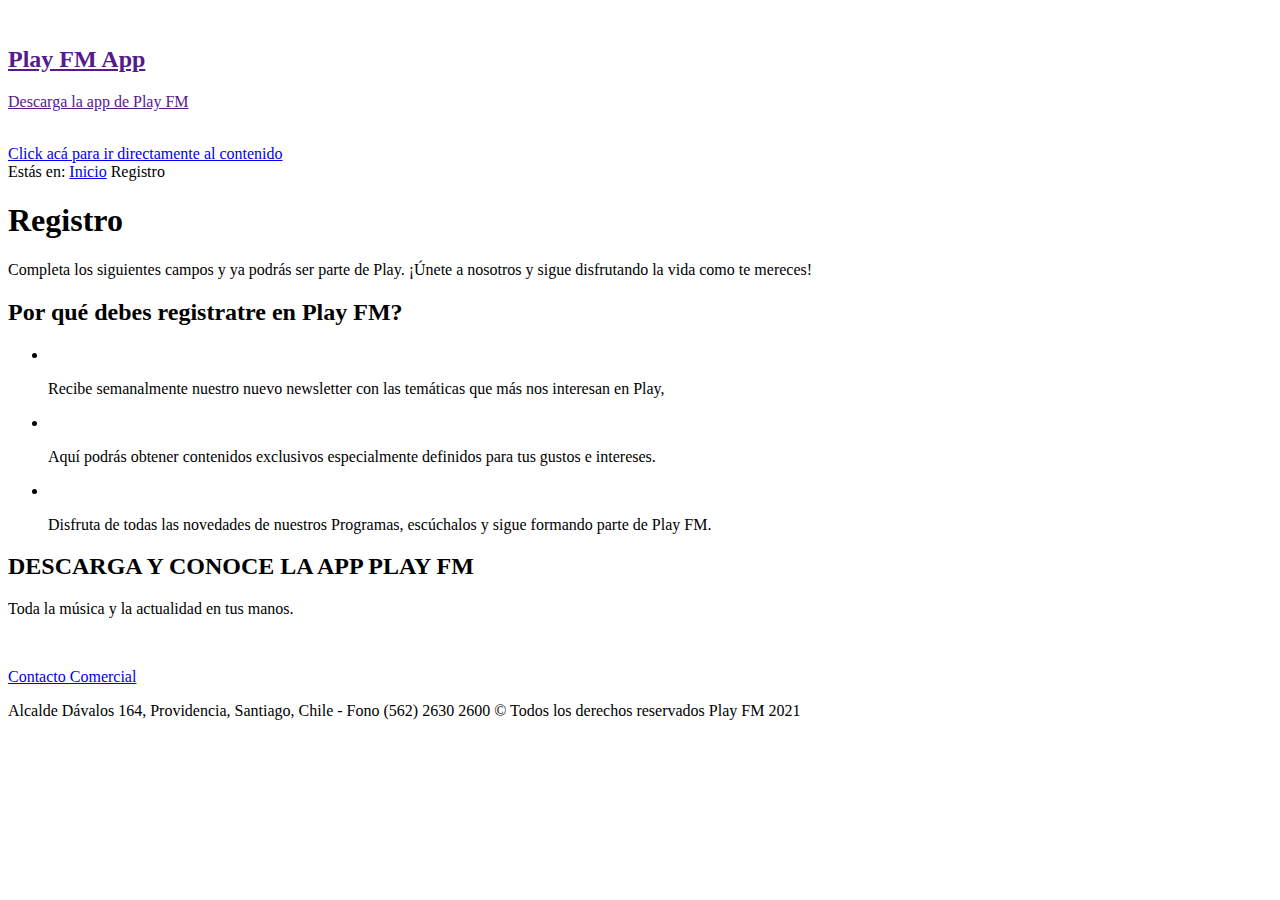
==== register.html @ 2b236574 "Corrección Logo" ====
<!DOCTYPE HTML>
<html lang="es-CL">

<head>
    <meta http-equiv="Content-Type" content="text/html; charset=utf-8" />

    <title>Play FM - Música, Tendencias, Playlist de Spotify y Concursos - PlayFM.cl - playFM.cl</title>

    <meta name="description"
        content="Disfruta de la mejor música para tu compañía diaria junto a nuestros programas y contenidos más relevantes. Sigue formando parte de Play, 100.9 FM, en Santiago y también online." />

    <meta name="robots" content="index, follow" />

    <!-- Favicon -->
    <link rel="shorcut icon" href="https://playfm.cl/favicon.ico" type="image/x-icon">
    <link rel="icon" href="https://playfm.cl/favicon.ico" type="image/x-icon">

    <meta property="og:image"
        content="https://playfm.cl/playfm/site/artic/20190517/imag/foto_0000000220190517125247/Icon-1024.png">
    <meta property="og:image:width" content="">
    <meta property="og:image:height" content="">

    <!-- utiles -->
    <meta name="viewport" content="width=device-width, initial-scale=1.0">
    <meta name="HandheldFriendly" content="True">
    <meta name="format-detection" content="telephone=no">
    <meta http-equiv="X-UA-Compatible" content="IE=edge">
    <meta name="author" content="playFM ">
    <meta name="generator" content="Prontus CMS">

    <!-- CSS-->
    <link href='https://playfm.cl/playfm/css/v1/reset.css?v=1.7.7' rel="stylesheet" type="text/css">
    <link href='https://playfm.cl/playfm/css/v1/style.css?v=1.7.7' rel="stylesheet" type="text/css">
    <link href='https://playfm.cl/playfm/css/v1/articulo.css?v=1.7.7' rel="stylesheet" type="text/css">
    <link href='https://playfm.cl/playfm/css/v1/gridpak.css?v=1.7.7' rel="stylesheet" type="text/css">
    <link href='https://playfm.cl/playfm/css/v1/jquery.fancybox.min.css?v=1.7.7' rel="stylesheet" type="text/css">
    <link href='https://playfm.cl/playfm/css/v1/swiper.min.css?v=1.7.7' rel="stylesheet" type="text/css">
    <link rel='stylesheet' href='https://playfm.cl/playfm/js-local/prontusPlayer/css/prontusPlayer.min.css?v=1.7.7'>
    <link href='https://playfm.cl/playfm/css/v1/seattle.css?v=1.7.7' rel="stylesheet" type="text/css">
    <link href='https://playfm.cl/playfm/css/v1/8m.css?v=1.7.7' rel="stylesheet" type="text/css">

    <!-- Fin CSS-->
    <script type="text/javascript"
        src='https://playfm.cl/playfm/js-local/timeago.js-master/gh-pages/timeago.min.js?v=2.6.6'></script>
    <script type="text/javascript" src='https://playfm.cl/playfm/js-local/jquery/html5.js?v=2.6.6'></script>
    <script type="text/javascript" src='https://playfm.cl/playfm/js-local/jquery/jquery.min.js?v=2.6.6'></script>
    <script type="text/javascript"
        src='https://playfm.cl/playfm/js-local/jquery/jquery-migrate-1.2.1.min.js?v=2.6.6'></script>
    <script type="text/javascript" src='https://playfm.cl/playfm/js-local/js-global.js?v=2.6.6'></script>
    <script type="text/javascript" src='https://playfm.cl/playfm/js-local/Utiles.class.js?v=2.6.6'></script>
    <script type="text/javascript" src='https://playfm.cl/playfm/js-local/FontSize.class.js?v=2.6.6'></script>
    <script type="text/javascript"
        src='https://playfm.cl/playfm/js-local/fancybox/jquery.fancybox.min.js?v=2.6.6'></script>
    <script type="text/javascript" src='https://playfm.cl/playfm/js-local/swiper/swiper.min.js?v=2.6.6'></script>
    <script type='text/javascript'
        src='https://playfm.cl/playfm/js-local/prontusPlayer/prontusPlayer.min.js?v=2.6.6'></script>
    <script type='text/javascript' src='https://playfm.cl/playfm/site/extra/mapa/pags/tax_secc.js?v=2.6.6'></script>
    <script type='text/javascript' src='https://playfm.cl/playfm/site/extra/mapa/pags/tax_tem.js?v=2.6.6'></script>
    <script type='text/javascript' src='https://playfm.cl/playfm/site/extra/mapa/pags/tax_subtem.js?v=2.6.6'></script>
    <script type='text/javascript' src='https://playfm.cl/playfm/js-local/Taxonomia.class.js?v=2.6.6'></script>
    <script src='https://playfm.cl/playfm/js-local/videosPagination.class.js?v=2.6.6'></script>
    <script type="text/javascript">
        jQuery.fn.addBack = jQuery.fn.andSelf; // Fancybox fix

        function cerrarAlerta(id) {
            $("#" + id).slideToggle('slow');
        }
    </script>
    <script type="text/javascript" src='https://playfm.cl/playfm/js-local/read.js?v=2.6.6'></script>
    <script type="text/javascript" src='https://playfm.cl/playfm/js-local/helper.js?v=2.6.6'></script>
    <script type="text/javascript" src='https://playfm.cl/playfm/js-local/height.js?v=2.6.6'></script>
    <script type="text/javascript" src='https://playfm.cl/playfm/js-local/favoritos.js?v=2.6.6'></script>
    <script type="text/javascript" src='https://playfm.cl/playfm/js-local/contraste.js?v=2.6.6'></script>
    <script type="text/javascript" src='https://playfm.cl/playfm/js-local/comun_playfm.js?v=2.6.6'></script>
    <script type="text/javascript" src='https://playfm.cl/playfm/js-local/TimeAgoFunctions.js?v=2.6.6'></script>
    <script type="text/javascript"
        src='https://playfm.cl/playfm/js-local/utils/tendenciasPagination.class.js?v=2.6.6'></script>
    <script type="text/javascript" src='https://playfm.cl/playfm/js-local/cargaAjax.js?v=2.6.6'></script>
    <script type="text/javascript" src='https://playfm.cl/playfm/js-local/iframePlayer.js?v=2.6.6'></script>
    <script type="text/javascript" src='https://playfm.cl/playfm/js-local/minuto_a_minuto.js?v=2.6.6'></script>
    <script type="text/javascript" src='https://playfm.cl/playfm/js-local/api_playfm.js?v=2.6.6'></script>
    <script type="text/javascript" src='https://playfm.cl/playfm/js-local/ajaxPagination.class.js?v=2.6.6'></script>
    <script type="text/javascript" src="https://playfm.cl/playfm/site/extra/mapa/pags/tax_secc.js"></script>
    <script type="text/javascript" src="https://playfm.cl/playfm/site/extra/mapa/pags/tax_tem.js"></script>
    <script type="text/javascript" src="https://playfm.cl/playfm/site/extra/mapa/pags/tax_subtem.js"></script>
    <script type="text/javascript" src='https://playfm.cl/playfm/js-local/Taxonomia.class.js?v=2.6.6'></script>
    <script type="text/javascript" src='https://playfm.cl/playfm/js-local/validator.js?v=2.6.6'></script>
    <script src='https://www.google.com/recaptcha/api.js'></script>
    <script>

        if ($("#main").data("header") == "especial") {
            $(".especial_play").show();
            $(".normal").hide();
        } else if ($("#main").data("header") == "especial_8m") {
            $(".especial_8m").show();
            $(".especial_play").hide();
            $(".normal").hide();
        } else {
            $(".especial_play").hide();
            $(".especial_8m").hide();
            $(".normal").show();
        }

    </script>
    <script type="text/javascript">
        var globalPlayerInstance
        function setFullscreen() {
            globalPlayerInstance.fullscreen = true
        }
        // Function gets called when player has loaded. Defined in loaded script tag
        function playerLoaded(msPlayer) {
            globalPlayerInstance = msPlayer
            globalPlayerInstance.once('ready', function () {
                isPlayerReady = true
            })
        }
    </script>

    <link
        href="https://fonts.googleapis.com/css2?family=Jost:wght@100;300;400;700&family=Open+Sans:wght@300;400;600;700&display=swap"
        rel="stylesheet">

    <style>
        /* Login en header */
        .login_d .msfsdk-reset div {
            display: inline-block;
            vertical-align: top;
        }

        /* Botones en header */
        .login_d .msfsdk-reset a {
            padding: 5px 10px;
            font-size: 11px !important;
            font-family: 'Jost', sans-serif;
            font-weight: 300;
            letter-spacing: .5px;
            text-transform: uppercase;
            text-decoration: none !important;
        }

        .header.navbar .msfsdk-reset a,
        .bg_crema .msfsdk-reset a {
            color: #FFFFFF !important;
            background: rgba(255, 255, 255, 0.2);
        }

        .header.navbar.sticky .msfsdk-reset a,
        .bg_crema.sticky .msfsdk-reset a,
        .bg_crema.m_interior .msfsdk-reset a,
        .bg_crema.h_interior .msfsdk-reset a {
            color: #E4272D !important;
            background: rgba(195, 195, 195, 0.2);
        }

        .msfsdk-modal-dialog {
            max-width: 600px !important;
            min-width: 300px !important;
        }

        /* Cuadro modal (pop-up) */
        .msfsdk-modal-content {
            border-radius: 4px !important;
        }

        /* Cuadro título modal (pop-up) */
        body .msfsdk-modal-header {
            color: #F1EFDF;
            border-top-left-radius: 4px !important;
            border-top-right-radius: 4px !important;
            background-color: #E4272D;
            max-height: 60px;
        }

        /* Texto título modal */
        body .msfsdk-modal-title {
            font-size: 17px !important;
            font-family: 'Jost', sans-serif;
            font-weight: 700 !important;
        }

        /* Cuadro cuerpo modal (pop-up) */
        .msfsdk-modal-body {
            padding: 2rem !important;
            padding-top: 0.5rem !important;
        }

        /* Etiquetas campos modal (pop-up) */
        .msfsdk-form-label {
            font-size: 13px;
            color: #E4272D;
            font-weight: 600;
            font-family: 'Jost', sans-serif;
            margin-bottom: 3px !important;
        }


        .msfsdk-form-label a {
            color: #E4272D !important;
        }

        /* Input modal (pop-up) */
        .msfsdk-form-control,
        .msfsdk-form-select {
            border-radius: 2px !important;
            font-size: 13px !important;
        }

        .msfsdk-input-group-text {
            border-top-right-radius: 2px;
            border-bottom-right-radius: 2px;
        }

        .msfsdk-invalid-feedback {
            font-size: 14px;
            color: #262626;
            font-family: 'Jost', sans-serif;
        }

        /* Botón principal modal (pop-up) */

        .msfsdk-btn-primary {
            color: #fff;
            background-color: #E4272D !important;
            border-color: #E4272D !important;
            /* width: 100%; */
            float: right;
            margin-top: 10px;
            font-family: 'Jost', sans-serif;
        }

        body .msfsdk-reset .msfsdk-btn-primary:focus {
            box-shadow: 0 0 0 0.15rem rgb(228 39 45 / 50%) !important;
        }

        .msfsdk-was-validated .msfsdk-form-control:invalid,
        .msfsdk-form-control.msfsdk-is-invalid {
            border-color: #E4272D !important;
        }

        .msfsdk-form-control,
        .msfsdk-form-select {
            border: 1px solid #333 !important;
            color: #262626 !important;
        }

        .msfsdk-form-control:focus,
        .msfsdk-form-select:focus {
            box-shadow: 0 0 0 0.25rem rgb(51 51 51 / 15%) !important;
        }

        .msfsdk-input-group-text {
            border: 1px solid #333 !important;
            background-color: #f9f9f9 !important;
        }

        .msfsdk-label-required {
            color: #E4272D !important;
        }

        .msfsdk-form-label a {
            background-color: transparent !important;
            padding: 0 !important;
            margin-left: 4px;
            text-transform: capitalize !important;
        }

        .msfsdk-form-control::-webkit-input-placeholder,
        .msfsdk-form-select::-webkit-input-placeholder {
            /* Chrome/Opera/Safari */
            color: #8c8c8c !important;
        }

        .msfsdk-form-control::-moz-placeholder,
        .msfsdk-form-select::-moz-placeholder {
            /* Firefox 19+ */
            color: #8c8c8c !important;
        }

        .msfsdk-form-control:-ms-input-placeholder,
        .msfsdk-form-select:-ms-input-placeholder {
            /* IE 10+ */
            color: #8c8c8c !important;
        }

        .msfsdk-form-control:-moz-placeholder,
        .msfsdk-form-select:-moz-placeholder {
            /* Firefox 18- */
            color: #8c8c8c !important;
        }

        .msfsdk-or-separator {
            clear: both;
        }

        button.msfsdk-btn.msfsdk-btn-primary.msfsdk-btn-facebook {
            background-color: #1877f2 !important;
            border-color: #0d6efd !important;
        }
    </style>

    <script type="text/template" name="translationTexts">
            label.email: Correo
            placeholder.email: xxxxxxxx@xxxxxxx.xxx
            error.invalid_email: Email invalido
            label.password: Contraseña
            placeholder.password: xxxxxxxx

            title.login: Bienvenido nuevamente
            label.username: Correo
            placeholder.username: xxxxxxxx@xxxxxxx.xxx
            login.label.recoverPassword: Recuperar contraseña
            button.login: Iniciar sesión

            title.register: Bienvenido a la comunidad PlayFM
            label.first_name: Nombre
            placeholder.first_name: Nombre
            label.last_name: Apellido
            placeholder.last_name: Apellido
            label.birthday: Fecha de nacimiento
            label.gender: Género
            register.option.gender.MALE: Masculino
            register.option.gender.FEMALE: Femenino
            register.option.gender.OTHER: Otro
            
            register.error.required: Campo obligatorio
            button.register: Registrarse
            
            button.login_facebook: Inicia sesión con Facebook
            button.register_facebook: Regístrate con Facebook
            button.complete_register: Registrarse como {{first_name}}
            
            title.recoverPassword: Recupera tu contraseña
            button.recover: Enviar correo de recuperación
            
            error.required: Campo obligatorio
            error.invalid_credentials: Usuario o Contraseña incorrectos
            error.user_exists: El Usuario ingresado ya existe.
            error.login_facebook: No se pudo completar el registro con Facebook
        </script>
</head>

<body>
    <div class="alert responsive">
        <a class="link_app" data-exclude="true" href="">
            <img src="https://playfm.cl/playfm/imag/v1/logos/ic_acred2.png" alt="">
            <div class="cont_txt">
                <h2 class="alert_txt">Play FM App</h2>
                <p class="bajada_alert_txt">Descarga la app de Play FM</p>
            </div>
        </a>
        <a href="" data-exclude="true" class="btn_cerrar close_add"><img
                src="https://playfm.cl/playfm/imag/v1/icon/ic_close_w.png" alt=""></a>
    </div>
    <!-- saltar al contenido-->
    <div class="access1">
        <a href="#contenido-ppal" tabindex="-1">Click acá para ir directamente al contenido</a>
    </div>
    <!--HEADER-->
    <header class="normal" style="display: none;">
        <!-- Cxense script begin -->
        <script type="text/javascript">
            var cX = cX || {}; cX.callQueue = cX.callQueue || [];
            cX.callQueue.push(['setSiteId', '1135168240789145700']);
            cX.callQueue.push(['sendPageViewEvent']);
        </script>
        <script type="text/javascript">
            (function (d, s, e, t) {
                e = d.createElement(s); e.type = 'text/java' + s; e.async = 'async';
                e.src = 'http' + ('https:' === location.protocol ? 's://s' : '://') + 'cdn.cxense.com/cx.js';
                t = d.getElementsByTagName(s)[0]; t.parentNode.insertBefore(e, t);
            })(document, 'script');
        </script>
        <!-- Cxense script end -->
        <div id="header" class="navbar header    bg_crema  ">
            <!--Inicio navegacion-->
            <div class="nav">
                <div class="auxi">
                    <!--Inicio nav franja arriba-->
                    <div class="nav_cont">
                        <!--Inicio nav logo-->
                        <div class="logo_cont">
                            <div class="logo">
                                <span class="logo_def"><a href=""><img
                                            src="https://playfm.cl/playfm/site/artic/20190516/imag/foto_0000004620190516190153/LOGO_WEB.png"></a></span>
                                <a class="logo_n" href="index.html" target="_top"><img
                                        src="https://playfm.cl/playfm/site/artic/20190516/imag/foto_0000004220190516190153/LOGO_WEB.png"
                                        alt=""></a>
                            </div>
                        </div>
                        <!--FIN nav logo-->
                        <!--Inicio derecha-->
                        <div class="navmin">
                            <div class="en_vivo2">
                                <a id="en_vivo_btn" class="en_vivo_btn_header2" href="" data-exclude="true">
                                    <img src="https://playfm.cl/playfm/imag/v1/icon/play_web2.png" alt="">
                                    <span class="texto-link">Radio en vivo</span>
                                </a>
                            </div>
                            <div class="search-btn">
                                <button type="submit" class="search-button_desk" id="search_btn">
                                </button>
                                <!-- buscador desktop -->
                                <div class="search-bar search-bar-1">
                                    <form class="navbar-form navbar-right">
                                        <div class="form-group">
                                            <input id="buscador_texto" type="text" class="form-control"
                                                name="search_texto" placeholder="Ingrese su búsqueda">
                                            <button type="submit" class="btn btn-default">Buscar</button>
                                        </div>
                                    </form>
                                </div>
                                <!-- fin buscador desktop -->
                            </div>
                            <!--menu login mobile-->

                            <div class="login_d">
                                <script type="text/javascript"
                                    src="https://platform-static.cdn.mdstrm.com/client/embed-federation/sdk.js"
                                    data-config-id="619d2d2016c3260009255856"></script>

                                <div data-no-session-template="loginOrRegister"
                                    data-session-template="wellcomeAndLogout" data-texts="translationTexts">
                                    <script
                                        src="https://platform-static.cdn.mdstrm.com/client/embed-federation/authWidget.js"></script>
                                </div>

                                <script type="text/template" name="loginOrRegister">
                                        <div class="wrap_user">
                                            <img class="user_d icon_a1_a" src="https://playfm.cl/playfm/imag/v1/icon/ic_user.png" alt="">
                                            <img class="user_d icon_a1_b" src="https://playfm.cl/playfm/imag/v1/icon/ic_user_rojo.png" alt="">

                                        </div>
                                        <div style="background-color:#ECECEC">
                                            <a href="#login">Inicia sesion</a>
                                            <a href="register.html">Registrate</a>
                                        </div>
                                    </script>
                                <script type="text/template" name="wellcomeAndLogout">
                                        Bienvenido {first_name}. <a href="#logout">Cerrar sesion</a>
                                    </script>
                            </div>
                            <!--/menu login mobile-->
                            <ul class="rrss">
                                <li>
                                    <a class="icon_facebook_a" href="https://www.facebook.com/playfm"
                                        target="_blank"><img
                                            src="https://playfm.cl/playfm/site/artic/20190517/imag/foto_0000000120190517111747/facebook_w.png"
                                            alt=""></a>
                                    <a class="icon_facebook_b" href="https://www.facebook.com/playfm"
                                        target="_blank"><img
                                            src="https://playfm.cl/playfm/site/artic/20190517/imag/foto_0000000820190517111747/facebook_w_rojo.png"
                                            alt=""></a>
                                </li>
                                <li>
                                    <a class="icon_facebook_a" href="https://twitter.com/play_fm" target="_blank"><img
                                            src="https://playfm.cl/playfm/site/artic/20190517/imag/foto_0000000720190517112013/tw_w.png"
                                            alt=""></a>
                                    <a class="icon_facebook_b" href="https://twitter.com/play_fm" target="_blank"><img
                                            src="https://playfm.cl/playfm/site/artic/20190517/imag/foto_0000000820190517112013/tw_w_rojo.png"
                                            alt=""></a>
                                </li>
                                <li>
                                    <a class="icon_facebook_a" href="https://www.instagram.com/play_fm/"
                                        target="_blank"><img
                                            src="https://playfm.cl/playfm/site/artic/20190517/imag/foto_0000000820190517112130/insta_w.png"
                                            alt=""></a>
                                    <a class="icon_facebook_b" href="https://www.instagram.com/play_fm/"
                                        target="_blank"><img
                                            src="https://playfm.cl/playfm/site/artic/20190517/imag/foto_0000000920190517112130/insta_w_rojo.png"
                                            alt=""></a>
                                </li>
                                <li>
                                    <a class="icon_facebook_a" href="https://www.youtube.com/user/RadioPlayFMOficial"
                                        target="_blank"><img
                                            src="https://playfm.cl/playfm/site/artic/20190517/imag/foto_0000002120190517112250/youtube_naranja.png"
                                            alt=""></a>
                                    <a class="icon_facebook_b" href="https://www.youtube.com/user/RadioPlayFMOficial"
                                        target="_blank"><img
                                            src="https://playfm.cl/playfm/site/artic/20190517/imag/foto_0000002220190517112250/youtube_rojo.png"
                                            alt=""></a>
                                </li>
                            </ul>
                            <!--accesibilidad-->
                            <ul class="head_social">
                                <li>
                                    <a onclick="FontSize.cambiaSize('mas'); return false;"
                                        title="Aumentar tamaño de letra" class="icon_a1_a" href=""><img
                                            src="https://playfm.cl/playfm/imag/v1/icon/a1_w.png" alt=""></a>
                                    <a onclick="FontSize.cambiaSize('mas'); return false;"
                                        title="Aumentar tamaño de letra" class="icon_a1_b" href=""><img
                                            src="https://playfm.cl/playfm/imag/v1/icon/a1_rojo.png" alt=""></a>
                                </li>
                                <li>
                                    <a onclick="FontSize.cambiaSize('menos'); return false;"
                                        title="Disminuir tamaño de letra" class="icon_a3_a" href=""><img
                                            src="https://playfm.cl/playfm/imag/v1/icon/a3_w.png" alt=""></a>
                                    <a onclick="FontSize.cambiaSize('menos'); return false;"
                                        title="Disminuir tamaño de letra" class="icon_a3_b" href=""><img
                                            src="https://playfm.cl/playfm/imag/v1/icon/a3_rojo.png" alt=""></a>
                                </li>
                                <li>
                                    <a class="ico-contraste icon_contraste_a" data-exclude="true" href=""><img
                                            src="https://playfm.cl/playfm/imag/v1/icon/contraste_w.png" alt=""></a>
                                    <a class="ico-contraste icon_contraste_b" data-exclude="true" href=""><img
                                            src="https://playfm.cl/playfm/imag/v1/icon/contraste_rojo.png" alt=""></a>
                                </li>

                            </ul>
                            <!--/accesibilidad-->
                            <!--13 radios-->
                            <div class="radios_13">
                                <div id="desplegable_radios" class="menu_radios menu-button" onclick="myFunction(this)">
                                    <span class="13_radios_logo_def"><img class="logo_radios_a"
                                            src="https://playfm.cl/playfm/imag/v1/logos/rdf_n.png" alt=""></span>
                                    <img class="13_radios_logo_n logo_radios_b"
                                        src="https://playfm.cl/playfm/imag/v1/logos/rdf_n_rojo.png" alt="">
                                    <div class="desp_13radio">
                                        <img src="https://playfm.cl/playfm/imag/v1/icon/right_13radios_n.png" alt="">
                                    </div>
                                </div>
                            </div>
                            <!--/13 radios-->
                        </div>
                        <!--FIN derecha-->
                    </div>
                    <!--FIN nav franja arriba-->
                    <!--Inicio nav franja inferior-->
                    <div class="navsub">
                        <ul class="menu_nav">
                            <li class="primario desp">
                                <a href="" target="_top">Programas</a>

                                <!-- submenu -->
                                <div id="dProg" class="cbp-hrsub">
                                    <div class="auxi">
                                        <ul class="desp_hrsub">
                                            <li class="box-prog">
                                                <a href="">
                                                    <div class="img_wrap">
                                                        <img class="dest_img"
                                                            src="https://platform-static.cdn.mdstrm.com/show/images/5c58a34e176c2c0813b22e4b_5cafb5f3df2cc1189136d187_1606925233152.jpg"
                                                            alt="">
                                                    </div>
                                                    <div class="content_box">
                                                        <h2 class="dest_subt">Café Play</h2>
                                                        <h3 class="conductor">Rosario Grez </h3>
                                                    </div>
                                                </a>
                                            </li>
                                            <li class="box-prog">
                                                <a href="">
                                                    <div class="img_wrap">
                                                        <img class="dest_img"
                                                            src="https://platform-static.cdn.mdstrm.com/show/images/5c58a34e176c2c0813b22e4b_6180bbac3db25d59fd1112cc_1635826607173.png"
                                                            alt="">
                                                    </div>
                                                    <div class="content_box">
                                                        <h2 class="dest_subt">Look</h2>
                                                        <h3 class="conductor">Sofía Tupper </h3>
                                                    </div>
                                                </a>
                                            </li>
                                            <li class="box-prog">
                                                <a href="">
                                                    <div class="img_wrap">
                                                        <img class="dest_img"
                                                            src="https://platform-static.cdn.mdstrm.com/show/images/5c58a34e176c2c0813b22e4b_5cd073678dd36c1c42974aff_1635882291101.jpg"
                                                            alt="">
                                                    </div>
                                                    <div class="content_box">
                                                        <h2 class="dest_subt">Playlist</h2>
                                                        <h3 class="conductor">Juanita Ringeling </h3>
                                                    </div>
                                                </a>
                                            </li>
                                            <li class="box-prog">
                                                <a href="">
                                                    <div class="img_wrap">
                                                        <img class="dest_img"
                                                            src="https://platform-static.cdn.mdstrm.com/show/images/5c58a34e176c2c0813b22e4b_5f43eae2625d2c07b71cd64c_1635849315412.png"
                                                            alt="">
                                                    </div>
                                                    <div class="content_box">
                                                        <h2 class="dest_subt">PlayPower</h2>
                                                        <h3 class="conductor">Vero Calabi </h3>
                                                    </div>
                                                </a>
                                            </li>
                                            <li class="box-prog">
                                                <a href="">
                                                    <div class="img_wrap">
                                                        <img class="dest_img"
                                                            src="https://platform-static.cdn.mdstrm.com/show/images/5c58a34e176c2c0813b22e4b_6180bd6aa8f189083a7afa57_1635827104688.png"
                                                            alt="">
                                                    </div>
                                                    <div class="content_box">
                                                        <h2 class="dest_subt">Amor Moderno</h2>
                                                        <h3 class="conductor">Renata Ruiz </h3>
                                                    </div>
                                                </a>
                                            </li>
                                        </ul>
                                    </div>
                                </div>
                                <!-- /submenu -->
                            </li>
                            <li class="secundario">
                                <ul>
                                    <li class="sec"><a href="" target="_top">Café Play</a></li>
                                    <li class="sec"><a href="" target="_top">Playlist</a></li>
                                    <li class="sec"><a href="" target="_top">Play Power</a></li>
                                    <li class="sec"><a href="" target="_top">Play V</a></li>
                                    <li class="sec"><a href="" target="_top">PlayStream</a></li>
                                    <li class="sec"><a href="" target="_top">Playgram</a></li>
                                    <li class="sec"><a href="# " target="_top">Estilo Play</a></li>
                                </ul>
                            </li>
                        </ul>
                    </div>
                    <!--FIN nav franja inferior-->
                </div>
                <!--FIN auxi-->
            </div>
            <!--FIN navegacion-->
        </div>
        <div id="header2" style="display: none;" class="navbar header    bg_crema  h_interior">
            <!--Inicio navegacion-->
            <div class="nav">
                <div class="auxi">
                    <!--Inicio nav franja arriba-->
                    <div class="nav_cont">
                        <!--Inicio nav logo-->
                        <div class="logo_cont">
                            <div class="logo">
                                <a href="" target="_top"><img
                                        src="https://playfm.cl/playfm/site/artic/20190516/imag/foto_0000004220190516190153/LOGO_WEB.png"
                                        alt=""></a>
                            </div>
                        </div>
                        <!--FIN nav logo-->
                        <!--Inicio derecha-->
                        <div class="navmin">
                            <div class="en_vivo2">
                                <a id="en_vivo_btn" class="en_vivo_btn_header2" href="">
                                    <img src="https://playfm.cl/playfm/imag/v1/icon/play_web2.png" alt="">
                                    <span class="texto-link">Radio en vivo</span>
                                </a>
                            </div>
                            <div class="search-btn">
                                <button type="submit" class="search-button_desk" id="search_btn">
                                </button>
                                <!-- buscador desktop -->
                                <div class="search-bar search-bar-2">
                                    <form class="navbar-form navbar-right">
                                        <div class="form-group">
                                            <input id="buscador_texto" type="text" class="form-control"
                                                name="search_texto" placeholder="Ingrese su búsqueda">
                                            <button type="submit" class="btn btn-default">Buscar</button>
                                        </div>
                                    </form>
                                </div>
                                <!-- fin buscador desktop -->
                            </div>
                            <div class="login_d">
                                <script type="text/javascript"
                                    src="https://platform-static.cdn.mdstrm.com/client/embed-federation/sdk.js"
                                    data-config-id="619d2d2016c3260009255856"></script>

                                <div data-no-session-template="loginOrRegister"
                                    data-session-template="wellcomeAndLogout" data-texts="translationTexts">
                                    <script
                                        src="https://platform-static.cdn.mdstrm.com/client/embed-federation/authWidget.js"></script>
                                </div>

                                <script type="text/template" name="loginOrRegister">
                                        <div class="wrap_user">
                                            <img class="user_d icon_a1_a" src="https://playfm.cl/playfm/imag/v1/icon/ic_user.png" alt="">
                                            <img class="user_d icon_a1_b" src="https://playfm.cl/playfm/imag/v1/icon/ic_user_rojo.png" alt="">

                                        </div>
                                        <div style="background-color:#ECECEC">
                                            <a href="#login">Inicia sesion</a>
                                            <a href="register.html">Registrate</a>
                                        </div>
                                    </script>
                                <script type="text/template" name="wellcomeAndLogout">
                                        Bienvenido {first_name}. <a href="#logout">Cerrar sesion</a>
                                    </script>
                            </div>
                            <ul class="rrss">
                                <li>
                                    <a class="icon_facebook_a" href="https://www.facebook.com/playfm"
                                        target="_blank"><img
                                            src="https://playfm.cl/playfm/site/artic/20190517/imag/foto_0000000120190517111747/facebook_w.png"
                                            alt=""></a>
                                    <a class="icon_facebook_b" href="https://www.facebook.com/playfm"
                                        target="_blank"><img
                                            src="https://playfm.cl/playfm/site/artic/20190517/imag/foto_0000000820190517111747/facebook_w_rojo.png"
                                            alt=""></a>
                                </li>
                                <li>
                                    <a class="icon_facebook_a" href="https://twitter.com/play_fm" target="_blank"><img
                                            src="https://playfm.cl/playfm/site/artic/20190517/imag/foto_0000000720190517112013/tw_w.png"
                                            alt=""></a>
                                    <a class="icon_facebook_b" href="https://twitter.com/play_fm" target="_blank"><img
                                            src="https://playfm.cl/playfm/site/artic/20190517/imag/foto_0000000820190517112013/tw_w_rojo.png"
                                            alt=""></a>
                                </li>
                                <li>
                                    <a class="icon_facebook_a" href="https://www.instagram.com/play_fm/"
                                        target="_blank"><img
                                            src="https://playfm.cl/playfm/site/artic/20190517/imag/foto_0000000820190517112130/insta_w.png"
                                            alt=""></a>
                                    <a class="icon_facebook_b" href="https://www.instagram.com/play_fm/"
                                        target="_blank"><img
                                            src="https://playfm.cl/playfm/site/artic/20190517/imag/foto_0000000920190517112130/insta_w_rojo.png"
                                            alt=""></a>
                                </li>
                                <li>
                                    <a class="icon_facebook_a" href="https://www.youtube.com/user/RadioPlayFMOficial"
                                        target="_blank"><img
                                            src="https://playfm.cl/playfm/site/artic/20190517/imag/foto_0000002120190517112250/youtube_naranja.png"
                                            alt=""></a>
                                    <a class="icon_facebook_b" href="https://www.youtube.com/user/RadioPlayFMOficial"
                                        target="_blank"><img
                                            src="https://playfm.cl/playfm/site/artic/20190517/imag/foto_0000002220190517112250/youtube_rojo.png"
                                            alt=""></a>
                                </li>
                            </ul>
                            <!--accesibilidad-->
                            <ul class="head_social">
                                <li>
                                    <a onclick="FontSize.cambiaSize('mas'); return false;"
                                        title="Aumentar tamaño de letra" class="icon_a1_a" href=""><img
                                            src="https://playfm.cl/playfm/imag/v1/icon/a1_w.png" alt=""></a>
                                    <a onclick="FontSize.cambiaSize('mas'); return false;"
                                        title="Aumentar tamaño de letra" class="icon_a1_b" href=""><img
                                            src="https://playfm.cl/playfm/imag/v1/icon/a1_rojo.png" alt=""></a>
                                </li>
                                <li>
                                    <a onclick="FontSize.cambiaSize('menos'); return false;"
                                        title="Disminuir tamaño de letra" class="icon_a3_a" href=""><img
                                            src="https://playfm.cl/playfm/imag/v1/icon/a3_w.png" alt=""></a>
                                    <a onclick="FontSize.cambiaSize('menos'); return false;"
                                        title="Disminuir tamaño de letra" class="icon_a3_b" href=""><img
                                            src="https://playfm.cl/playfm/imag/v1/icon/a3_rojo.png" alt=""></a>
                                </li>
                                <li>
                                    <a class="ico-contraste icon_contraste_a" data-exclude="true" href=""><img
                                            src="https://playfm.cl/playfm/imag/v1/icon/contraste_w.png" alt=""></a>
                                    <a class="ico-contraste icon_contraste_b" data-exclude="true" href=""><img
                                            src="https://playfm.cl/playfm/imag/v1/icon/contraste_rojo.png" alt=""></a>
                                </li>
                            </ul>
                            <!--/accesibilidad-->
                            <!--13 radios-->
                            <div class="radios_13">
                                <div id="desplegable_radios" class="menu_radios menu-button" onclick="myFunction(this)">
                                    <img src="https://playfm.cl/playfm/imag/v1/logos/rdf_n_rojo.png" alt="">
                                    <div class="desp_13radio">
                                        <img src="https://playfm.cl/playfm/imag/v1/icon/right_13radios_n.png" alt="">
                                    </div>
                                </div>
                            </div>
                            <!--/13 radios-->
                        </div>
                        <!--FIN derecha-->
                    </div>
                    <!--FIN nav franja arriba-->
                    <!--Inicio nav franja inferior-->
                    <div class="navsub">
                        <ul class="menu_nav">
                            <li class="primario desp">
                                <a href="" target="_top">Programas</a>
                                <!-- submenu -->
                                <div id="dProg" class="cbp-hrsub">
                                    <div class="auxi">
                                        <ul class="desp_hrsub">
                                            <li class="box-prog">
                                                <a href="">
                                                    <div class="img_wrap">
                                                        <img class="dest_img"
                                                            src="https://platform-static.cdn.mdstrm.com/show/images/5c58a34e176c2c0813b22e4b_5cafb5f3df2cc1189136d187_1606925233152.jpg"
                                                            alt="">
                                                    </div>
                                                    <div class="content_box">
                                                        <h2 class="dest_subt">Café Play</h2>
                                                        <h3 class="conductor">Rosario Grez </h3>
                                                    </div>
                                                </a>
                                            </li>
                                            <li class="box-prog">
                                                <a href="">
                                                    <div class="img_wrap">
                                                        <img class="dest_img"
                                                            src="https://platform-static.cdn.mdstrm.com/show/images/5c58a34e176c2c0813b22e4b_6180bbac3db25d59fd1112cc_1635826607173.png"
                                                            alt="">
                                                    </div>
                                                    <div class="content_box">
                                                        <h2 class="dest_subt">Look</h2>
                                                        <h3 class="conductor">Sofía Tupper </h3>
                                                    </div>
                                                </a>
                                            </li>
                                            <li class="box-prog">
                                                <a href="">
                                                    <div class="img_wrap">
                                                        <img class="dest_img"
                                                            src="https://platform-static.cdn.mdstrm.com/show/images/5c58a34e176c2c0813b22e4b_5cd073678dd36c1c42974aff_1635882291101.jpg"
                                                            alt="">
                                                    </div>
                                                    <div class="content_box">
                                                        <h2 class="dest_subt">Playlist</h2>
                                                        <h3 class="conductor">Juanita Ringeling </h3>
                                                    </div>
                                                </a>
                                            </li>
                                            <li class="box-prog">
                                                <a href="">
                                                    <div class="img_wrap">
                                                        <img class="dest_img"
                                                            src="https://platform-static.cdn.mdstrm.com/show/images/5c58a34e176c2c0813b22e4b_5f43eae2625d2c07b71cd64c_1635849315412.png"
                                                            alt="">
                                                    </div>
                                                    <div class="content_box">
                                                        <h2 class="dest_subt">PlayPower</h2>
                                                        <h3 class="conductor">Vero Calabi </h3>
                                                    </div>
                                                </a>
                                            </li>
                                            <li class="box-prog">
                                                <a href="">
                                                    <div class="img_wrap">
                                                        <img class="dest_img"
                                                            src="https://platform-static.cdn.mdstrm.com/show/images/5c58a34e176c2c0813b22e4b_6180bd6aa8f189083a7afa57_1635827104688.png"
                                                            alt="">
                                                    </div>
                                                    <div class="content_box">
                                                        <h2 class="dest_subt">Amor Moderno</h2>
                                                        <h3 class="conductor">Renata Ruiz </h3>
                                                    </div>
                                                </a>
                                            </li>
                                        </ul>
                                    </div>
                                </div>
                                <!-- /submenu -->
                            </li>
                            <li class="secundario">
                                <ul>
                                    <li class="sec"><a href="" target="_top">Café Play</a></li>
                                    <li class="sec"><a href="" target="_top">Playlist</a></li>
                                    <li class="sec"><a href="" target="_top">Play Power</a></li>
                                    <li class="sec"><a href="" target="_top">Play V</a></li>
                                    <li class="sec"><a href="" target="_top">PlayStream</a></li>
                                    <li class="sec"><a href="" target="_top">Playgram</a></li>
                                    <li class="sec"><a href="" target="_top">Estilo Play</a></li>
                                </ul>
                            </li>
                        </ul>
                    </div>
                    <!--FIN nav franja inferior-->
                </div>
                <!--FIN auxi-->
            </div>
            <!--FIN navegacion-->
        </div>
        <!--menu interior 13 radios-->
        <div class="desp_radios_13 only-desktop">
            <div class="menu_radios_ext left-menu">
                <div class="cuadro_atras" id="atras-menu">
                    <img src="https://playfm.cl/playfm/imag/v1/logos/rdf_s.png" alt="">
                    <img src="https://playfm.cl/playfm/imag/v1/icon/right_13radios_n.png" alt="">
                </div>
                <ul class="sub-1">
                    <li><a href="" target="_blank">Play</a></li>
                    <li><a href="" target="_blank">Sonar</a></li>
                    <li><a href="" target="_blank">Oasis</a></li>
                    <li><a href="" target="_top">Tele 13 Radio</a></li>
                    <li><a href="" target="_top">Emisor Podcasting</a></li>
                    <li><a href="" target="_blank">13.cl</a></li>
                    <li><a href="" target="_blank">t13.cl</a></li>
                </ul>
                <div class="separa-menu"></div>
                <div class="interior_radios">
                    <a href="" target="_top">Acerca de Play FM</a>
                    <a href="" target="_top">Políticas de privacidad</a>
                    <a href="" target="_top">Tarifas comerciales</a>
                    <a href="" target="_top">Tarifas Elecciones Noviembre 2021</a>
                    <a href="" target="_top">Políticas Comerciales RDFMedia</a>
                </div>
            </div>
        </div>
        <!--FIN menu interior 13 radios-->
        <!-- menu responsive -->
        <div id="menur" class="menu_responsive bg_crema">
            <!--botones accesibilidad-->
            <div class="access_m">
                <div class="en_vivo2" style="margin-top:5px;">
                    <a id="en_vivo_btn" class="en_vivo_btn_header2" href="">
                        <img src="https://playfm.cl/playfm/imag/v1/icon/play_web2.png" alt="">
                        <span class="texto-link">Radio en vivo</span>
                    </a>
                </div>
                <!--menu login mobile-->
                <div class="login_d">
                    <script type="text/javascript"
                        src="https://platform-static.cdn.mdstrm.com/client/embed-federation/sdk.js"
                        data-config-id="619d2d2016c3260009255856"></script>

                    <div data-no-session-template="loginOrRegister" data-session-template="wellcomeAndLogout"
                        data-texts="translationTexts">
                        <script
                            src="https://platform-static.cdn.mdstrm.com/client/embed-federation/authWidget.js"></script>
                    </div>

                    <script type="text/template" name="loginOrRegister">
                            <div class="wrap_user">
                                <img class="user_d icon_a1_a" src="https://playfm.cl/playfm/imag/v1/icon/ic_user.png" alt="">
                                <img class="user_d icon_a1_b" src="https://playfm.cl/playfm/imag/v1/icon/ic_user_rojo.png" alt="">

                            </div>
                            <div style="background-color:#ECECEC">
                                <a href="#login">Inicia sesion</a>
                                <a href="register.html">Registrate</a>
                            </div>
                        </script>
                    <script type="text/template" name="wellcomeAndLogout">
                            Bienvenido {first_name}. <a href="#logout">Cerrar sesion</a>
                        </script>
                </div>
                <!--/menu login mobile-->
            </div>
            <!--FIN botones accesibilidad-->
            <div class="navbar">
                <div id="menu-btn" class="menu-button aleft" onclick="myFunction(this)">
                    <div class="bar1"></div>
                    <div class="bar2"></div>
                    <div class="bar3"></div>
                </div>
                <span class="logo_def"><a href=""><img
                            src="https://playfm.cl/playfm/site/artic/20190516/imag/foto_0000004220190516190153/LOGO_WEB.png"></a></span>
                <a class="logo_n" href="" target="_top"><img
                        src="https://playfm.cl/playfm/site/artic/20190516/imag/foto_0000004220190516190153/LOGO_WEB.png"
                        alt=""></a>
                <a href="" class="search-button aright" id="btn_buscar_movil"></a>
            </div>
            <div class="separa"></div>

            <div class="searchBar_m">
                <form class="navbar-form navbar-right">
                    <div class="form-group">
                        <input id="buscador_texto" type="text" class="form-control" placeholder="Ingrese su búsqueda">
                        <button type="submit" class="btn btn-default">Buscar</button>
                    </div>
                </form>
            </div>
            <div class="menu_desplegable">
                <div class="menujq despliegue_1">
                    <ul class="despliegue_1">
                        <li class="prog_menu">
                            <a href="" target="_top">Programas</a>
                            <ul class="sub-menu">
                                <li>
                                    <a href="" target="">
                                        <h2 class="dest_subt">Café Play</h2>
                                        <h3 class="conductor">Rosario Grez </h3>
                                    </a>
                                </li>
                                <li>
                                    <a href="" target="">
                                        <h2 class="dest_subt">Look</h2>
                                        <h3 class="conductor">Sofía Tupper </h3>
                                    </a>
                                </li>
                                <li>
                                    <a href="" target="">
                                        <h2 class="dest_subt">Playlist</h2>
                                        <h3 class="conductor">Juanita Ringeling </h3>
                                    </a>
                                </li>
                                <li>
                                    <a href="" target="">
                                        <h2 class="dest_subt">PlayPower</h2>
                                        <h3 class="conductor">Vero Calabi </h3>
                                    </a>
                                </li>
                                <li>
                                    <a href="" target="">
                                        <h2 class="dest_subt">Amor Moderno</h2>
                                        <h3 class="conductor">Renata Ruiz </h3>
                                    </a>
                                </li>
                            </ul>
                        </li>
                    </ul>
                </div>
                <ul class="secundario">
                    <li><a href="" target="_top">Café Play</a></li>
                    <li><a href="" target="_top">Playlist</a></li>
                    <li><a href="" target="_top">Play Power</a></li>
                    <li><a href="" target="_top">Play V</a></li>
                    <li><a href="" target="_top">PlayStream</a></li>
                    <li><a href="" target="_top">Playgram</a></li>
                    <li><a href="" target="_top">Estilo Play</a></li>
                </ul>
                <div class="menujq">
                    <ul class="despliegue_2">
                        <li>
                            <a href="" class="desp_13_movil"><img src="https://playfm.cl/playfm/imag/v1/logos/rdf_n.png"
                                    alt=""></a>
                            <ul class="sub-menu">
                                <li class="interior_radios"><a href="" target="_blank">Play</a></li>
                                <li class="interior_radios"><a href="" target="_blank">Sonar</a></li>
                                <li class="interior_radios"><a href="" target="_blank">Oasis</a></li>
                                <li class="interior_radios"><a href="" target="_top">Tele 13 Radio</a></li>
                                <li class="interior_radios"><a href="" target="_top">Emisor Podcasting</a></li>
                                <li class="interior_radios"><a href="" target="_blank">13.cl</a></li>
                                <li class="interior_radios"><a href="" target="_blank">t13.cl</a></li>
                                <li class="interior_radios"><a href="" target="_top">Acerca de Play FM</a></li>
                                <li class="interior_radios"><a href="" target="_top">Políticas de privacidad</a></li>
                                <li class="interior_radios"><a href="" target="_top">Tarifas comerciales</a></li>
                                <li class="interior_radios"><a href="" target="_top">Tarifas Elecciones Noviembre
                                        2021</a></li>
                                <li class="interior_radios"><a href="" target="_top">Políticas Comerciales RDFMedia</a>
                                </li>
                            </ul>
                        </li>
                    </ul>
                </div>
            </div>
        </div>
        <!--Fin header-->
    </header>

    <header id="header_esp" class="especial especial_play" style="display: none;">
        <!--HEADER ESPECIAL-->
        <div id="header_especial" class="navbar_seattle">
            <!--Inicio navegacion-->
            <div class="nav">
                <div class="auxi">
                    <!--Inicio nav logo-->
                    <div class="logo_cont">
                        <a href=""><img
                                src="https://playfm.cl/playfm/site/artic/20200131/imag/foto_0000000220200131163134/Recurso_7.png"
                                alt=""></a>
                    </div>
                    <!--FIN nav logo-->
                    <!--Inicio derecha-->
                    <nav class="nav_cont_right">
                        <!--Inicio nav franja inferior-->
                        <ul class="menu_nav">
                            <li class="primario">
                                <a href="" data-exclude="true">COBERTURA</a>
                                <!-- link sin ancla -->
                                <!-- <a href="">Crónicas</a> -->
                            </li>
                            <li class="primario">
                                <a href="" data-exclude="true">ALFOMBRA ROJA</a>
                                <!-- link sin ancla -->
                                <!-- <a href="">Crónicas</a> -->
                            </li>
                            <li class="primario">
                                <a href="" data-exclude="true">PLAYFM.CL</a>
                                <!-- link sin ancla -->
                                <!-- <a href="">Crónicas</a> -->
                            </li>
                        </ul>
                        <!--FIN nav franja inferior-->
                    </nav>
                    <!--FIN derecha-->
                </div>
                <!--FIN auxi-->
            </div>
            <!--FIN navegacion-->
        </div>

        <!-- menu responsive ESPECIAL -->
        <div id="menur_especial" class="menu_responsive_seattle">
            <div class="navbar">
                <!--Inicio nav logo-->
                <a href="" class="logo"><img
                        src="https://playfm.cl/playfm/site/artic/20200131/imag/foto_0000000220200131163134/Recurso_7.png"
                        alt=""></a>
                <div id="menu-btn" class="menu-button" onclick="comun_playfm.helper.toggle(this)">
                    <div class="bar1"></div>
                    <div class="bar2"></div>
                    <div class="bar3"></div>
                </div>
            </div>
            <div class="separa"></div>
            <div class="especial_desplegable menu_desplegable" style="display: none;">
                <ul class="despliegue_1">
                    <li class="primario">
                        <a href="" data-scroll="page1">COBERTURA</a>
                        <!-- link sin ancla -->
                        <!-- <a href="">Crónicas</a> -->
                    </li>
                    <li class="primario">
                        <a href="" data-scroll="page2">ALFOMBRA ROJA</a>
                        <!-- link sin ancla -->
                        <!-- <a href="">Crónicas</a> -->
                    </li>
                    <li class="primario">
                        <a href="" data-scroll="page3">PLAYFM.CL</a>
                        <!-- link sin ancla -->
                        <!-- <a href="">Crónicas</a> -->
                    </li>
                </ul>
            </div>
        </div>
        <!--Fin header ESPECIAL-->
    </header>

    <header id="header_esp" class="especial especial_8m" style="display: none;">
        <!--HEADER ESPECIAL-->
        <div id="header_especial" class="navbar_seattle">
            <!--Inicio navegacion-->
            <div class="nav">
                <div class="auxi">
                    <!--Inicio nav logo-->
                    <div class="logo_cont">
                        <a href=""><img
                                src="https://playfm.cl/playfm/site/artic/20200305/imag/foto_0000000120200305160125/t8.png"
                                alt=""></a>
                    </div>
                    <!--FIN nav logo-->

                    <!--Inicio derecha-->
                    <nav class="nav_cont_right">
                        <!--Inicio nav franja inferior-->
                        <ul class="menu_nav">
                            <li class="primario">
                                <a href="" data-exclude="true">PLAYFM.CL</a>
                                <!-- link sin ancla -->
                                <!-- <a href="">Crónicas</a> -->
                            </li>
                        </ul>
                        <!--FIN nav franja inferior-->
                    </nav>
                    <!--FIN derecha-->
                </div>
                <!--FIN auxi-->
            </div>
            <!--FIN navegacion-->
        </div>

        <!-- menu responsive ESPECIAL -->
        <div id="menur_especial" class="menu_responsive_seattle">
            <div class="navbar">
                <!--Inicio nav logo-->
                <a href="" class="logo"><img
                        src="https://playfm.cl/playfm/site/artic/20200305/imag/foto_0000000120200305160125/t8.png"
                        alt=""></a>
                <div id="menu-btn" class="menu-button" onclick="comun_playfm.helper.toggle(this)">
                    <div class="bar1"></div>
                    <div class="bar2"></div>
                    <div class="bar3"></div>
                </div>
            </div>
            <div class="separa"></div>
            <div class="especial_desplegable menu_desplegable" style="display: none;">
                <ul class="despliegue_1">


                    <li class="primario">
                        <a href="" data-scroll="page1">PLAYFM.CL</a>
                        <!-- link sin ancla -->
                        <!-- <a href="">Crónicas</a> -->
                    </li>
                </ul>
            </div>
        </div>

        <!--Fin header ESPECIAL-->
    </header>
    <!--/HEADER-->

    <!--CONTENIDO-->
    <div id="main">
        <div id='slot_intextint'>
            <script>googletag.cmd.push(function () { googletag.display('slot_intextint'); });</script>
        </div>
        <div class="registro">
            <!--franja Encabezado-->
            <div class="cont_enc">
                <div class="auxi">
                    <div class="breadcrumbs">
                        <div class="auxi">
                            <span class="pref">Estás en:</span>
                            <span class="breadcrumb"><a href="https://playfm.cl/">Inicio</a></span>
                            <span class="breadcrumb">Registro</span>
                        </div>
                    </div>
                    <!--/breadcrumbs-->
                </div>
            </div>
            <!--/franja Encabezado-->
            <!--contenido principal-->
            <div class="auxi">
                <div class="row">
                    <!--columna 1-->
                    <div class="mainCol col xs-12 sm-12 md-6 lg-6">
                        <h1 id="contenido-ppal" class="enc_tit">Registro</h1>
                        <p class="baj">Completa los siguientes campos y ya podrás ser parte de Play. ¡Únete a nosotros y
                            sigue disfrutando la vida como te mereces!</p>
                        <div data-session-template="nothing" data-texts="translationTexts">
                            <!-- With every option -->
                            <script
                                src="https://platform-static.cdn.mdstrm.com/client/embed-federation/registerWidget.js"></script>
                        </div>

                        <script type="text/template" name="nothing">
</script>
                    </div>

                </div>
                <!--/columna 1-->
                <!--columna 2-->
                <div class="sideCol col xs-12 sm-12 md-6 lg-6">
                    <div class="content">
                        <h2 class="list_tit">Por qué debes registratre en Play FM?</h2>
                        <ul class="list">


                            <li>
                                <div class="ico">
                                    <img src="https://playfm.cl/playfm/imag/v1/icon/check_reg.png" class="check" alt="">
                                </div>
                                <div class="txt">
                                    <p class="txt_list">Recibe semanalmente nuestro nuevo newsletter con las temáticas
                                        que más nos interesan en Play,</p>
                                </div>
                            </li>



                            <li>
                                <div class="ico">
                                    <img src="https://playfm.cl/playfm/imag/v1/icon/check_reg.png" class="check" alt="">
                                </div>
                                <div class="txt">
                                    <p class="txt_list">Aquí podrás obtener contenidos exclusivos especialmente
                                        definidos para tus gustos e intereses.</p>
                                </div>
                            </li>



                            <li>
                                <div class="ico">
                                    <img src="https://playfm.cl/playfm/imag/v1/icon/check_reg.png" class="check" alt="">
                                </div>
                                <div class="txt">
                                    <p class="txt_list">Disfruta de todas las novedades de nuestros Programas,
                                        escúchalos y sigue formando parte de Play FM.</p>
                                </div>
                            </li>


                        </ul>

                    </div>
                </div>
                <!--columna 2-->
            </div>
            <!--/row-->
        </div>
        <!--/auxi-->
        <div class="separa"></div>
        <!--contenido principal-->
    </div>
    </div>
    <!--/CONTENIDO-->
    <!--FOOTER-->

    <footer class="bg_crema">
        <div class="info-footer">
            <div class="auxi">
                <div class="row">
                    <div class="col xs-12 sm-5 md-5 lg-4">
                        <div class="footer_col_logo">



                            <h2 class="tit_apps">DESCARGA Y CONOCE LA APP PLAY FM</h2>
                            <p class="txt">Toda la música y la actualidad en tus manos.</p>



                        </div>
                    </div>
                    <div class="col xs-12 sm-4 md-4 lg-5">
                        <div class="cont_logos">



                            <a href="https://play.google.com/store/apps/details?id=cl.treceradios.janus.playfm"
                                class=""><img
                                    src="https://playfm.cl/playfm/site/artic/20190517/imag/foto_0000000120190517092034/f_gplay.png"
                                    alt=""></a>






                            <a href="https://itunes.apple.com/es/app/play-fm/id411278650?l=es&ls=1&mt=8" class=""><img
                                    src="https://playfm.cl/playfm/site/artic/20190517/imag/foto_0000000220190517092737/f_apst.png"
                                    alt=""></a>




                        </div>
                    </div>
                    <div class="col xs-12 sm-3 md-3 lg-3">
                        <div class="foot_social">







                            <ul>







                            </ul>
                            <div class="separa"></div>

                            <a href="https://playfm.cl/tarifas-comerciales" target="_blank" class="btn_contact">Contacto
                                Comercial</a>

                        </div>
                    </div>
                </div>
                <!--/row-->
                <div class="separa"></div>
            </div>
            <!--/auxi-->
        </div>
        <div class="sup_foot">
            <div class="auxi">



                <p class="copytxt">Alcalde Dávalos 164, Providencia, Santiago, Chile - Fono (562) 2630 2600 © Todos los
                    derechos reservados Play FM 2021</p>
                <p class="subcopy"></p>



            </div>
        </div>


        <div class="logo_iab_foot">
            <div class="auxi">
                <img src="https://playfm.cl/playfm/site/artic/20191021/imag/foto_0000000320191021155706/iab_bl.png"
                    alt="">
            </div>
        </div>


    </footer>
    <script src="https://player.cdn.mdstrm.com/lightning_player/api.js" data-loaded="playerLoaded"
        data-player="5cc1cc5723572d4a5a246fd7" data-type="live" data-id="5c8d6406f98fbf269f57c82c"></script>
    <!--Modal Mensajes-->
    <div class="card acred_box">
        <div class="card-body">
            <div style="display: none;" id="modalMessage" class="modalContainer">
                <button data-fancybox-close class="btn_close"><img
                        src="https://playfm.cl/playfm/imag/v1/icon/ic_close_mod.png"></button>
                <div class="separa"></div>
                <h2 class="modal_tit" style="width:400px;margin-top: 25px;text-align: center;"></h2>
                <div class="modal_btn">
                </div>
            </div>
        </div>
    </div>
    <!--/Modal Mensajes-->
    <!--/FOOTER-->
</body>

</html>
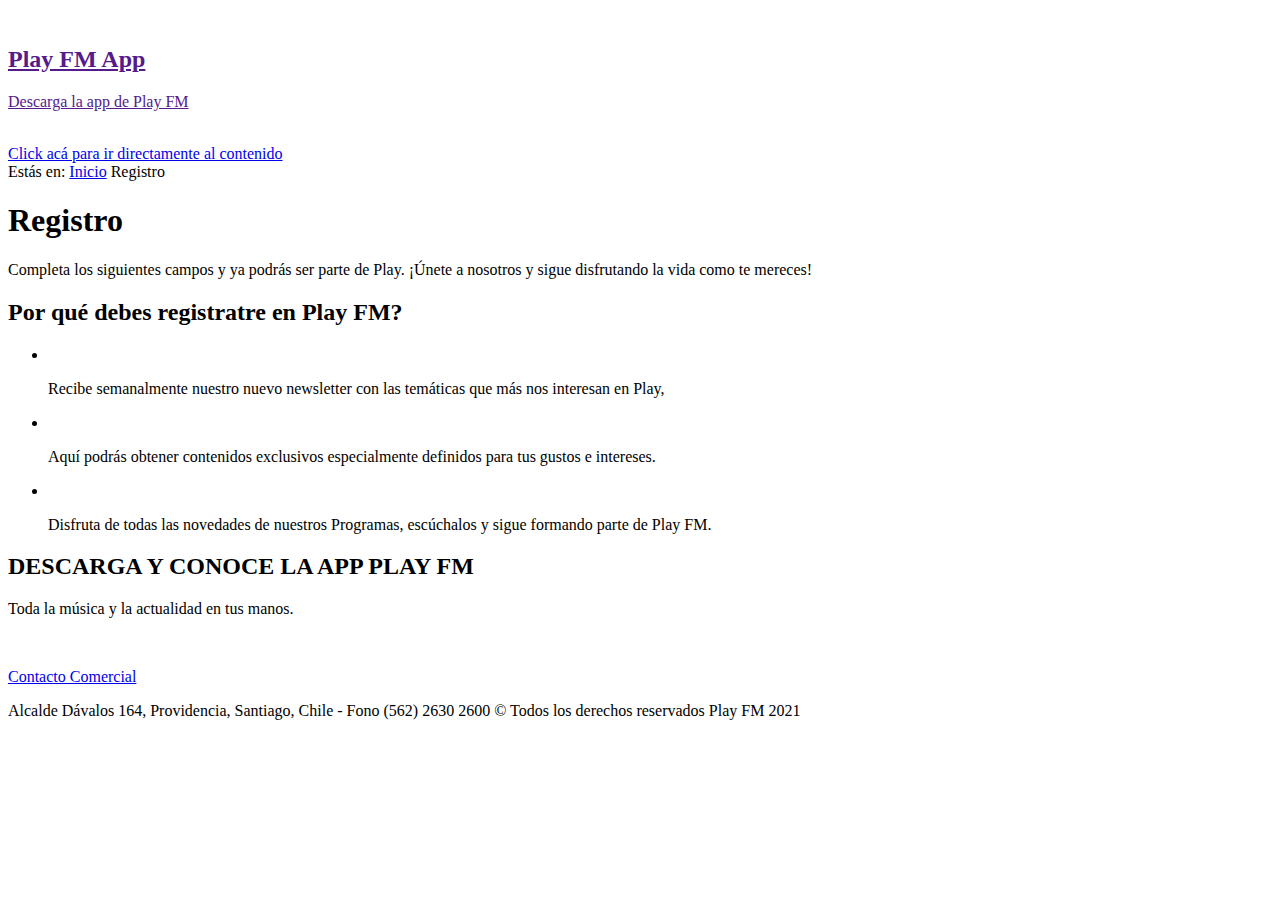
==== commit 1463efde: "Actualización" ====
--- a/register.html
+++ b/register.html
@@ -380,7 +380,7 @@
                         <!--Inicio nav logo-->
                         <div class="logo_cont">
                             <div class="logo">
-                                <span class="logo_def"><a href=""><img
+                                <span class="logo_def"><a href="index.html"><img
                                             src="https://playfm.cl/playfm/site/artic/20190516/imag/foto_0000004620190516190153/LOGO_WEB.png"></a></span>
                                 <a class="logo_n" href="index.html" target="_top"><img
                                         src="https://playfm.cl/playfm/site/artic/20190516/imag/foto_0000004220190516190153/LOGO_WEB.png"
@@ -938,7 +938,7 @@
                     <div class="bar2"></div>
                     <div class="bar3"></div>
                 </div>
-                <span class="logo_def"><a href=""><img
+                <span class="logo_def"><a href="index.html"><img
                             src="https://playfm.cl/playfm/site/artic/20190516/imag/foto_0000004220190516190153/LOGO_WEB.png"></a></span>
                 <a class="logo_n" href="" target="_top"><img
                         src="https://playfm.cl/playfm/site/artic/20190516/imag/foto_0000004220190516190153/LOGO_WEB.png"
@@ -1149,7 +1149,7 @@
         <div id="menur_especial" class="menu_responsive_seattle">
             <div class="navbar">
                 <!--Inicio nav logo-->
-                <a href="" class="logo"><img
+                <a href="index.html" class="logo"><img
                         src="https://playfm.cl/playfm/site/artic/20200305/imag/foto_0000000120200305160125/t8.png"
                         alt=""></a>
                 <div id="menu-btn" class="menu-button" onclick="comun_playfm.helper.toggle(this)">
